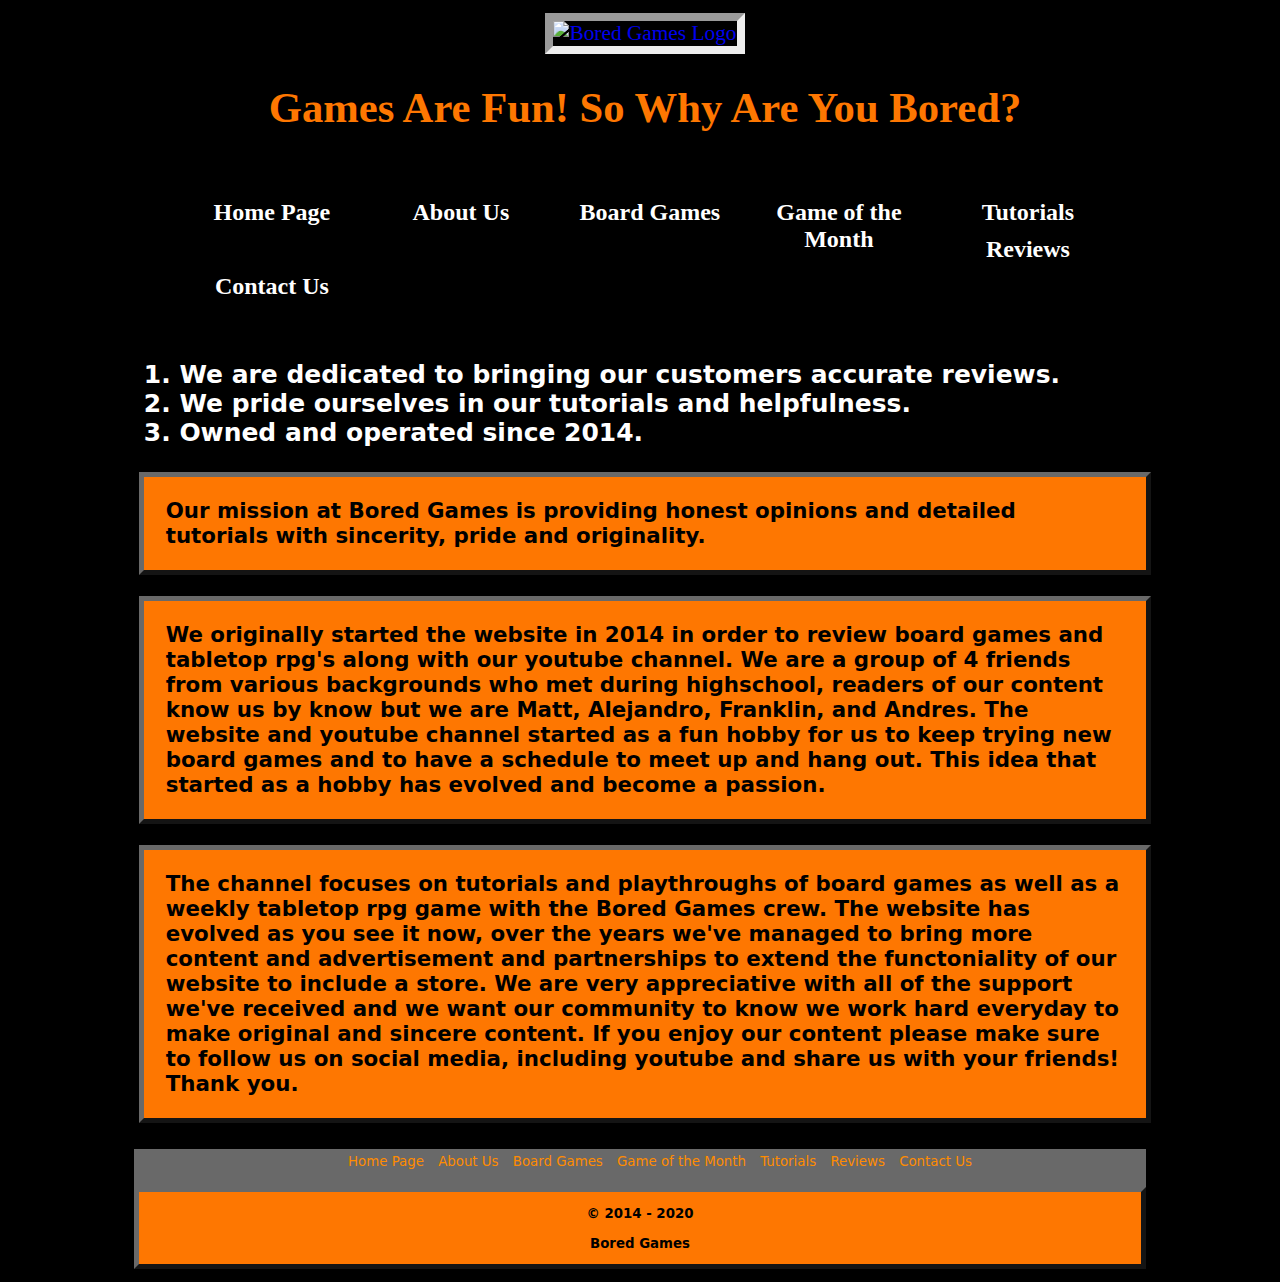
==== aboutus.html @ 413e8424 "Add files via upload" ====
﻿<!DOCTYPE html>

<html>
<head>
    <meta charset="utf-8" />
    <title>Bored Games - About Us</title>
    <link rel="stylesheet" type="text/css" href="styles.css">
</head>
<body>
<header>
    <a href="index.html"><img src="Images/logo1.jpg" alt="Bored Games Logo" width="194" height="194"></img></a>
    <h1>Games Are Fun! So Why Are You Bored?</h1>
</header>
<nav>
    <ul>
        <li><a href="index.html">Home Page</a></li>
        <li><a href="aboutus.html">About Us</a></li>
        <li><a href="boardgames.html">Board Games</a></li>
        <li><a href="gameofmonth.html">Game of the Month</a></li>
        <li><a href="tutorial.html">Tutorials</a></li>
        <li><a href="reviews.html">Reviews</a></li>
        <li><a href="contactus.html">Contact Us</a></li>
    </ul>
</nav>
<main><br>
<h3><ol>
    <li>We are dedicated to bringing our customers accurate reviews.</li>
    <li>We pride ourselves in our tutorials and helpfulness.</li>
    <li>Owned and operated since 2014.</li>
    </ol>
</h3>
<p>Our mission at Bored Games is providing honest opinions and detailed tutorials with sincerity, pride and originality.</p>
<p>We originally started the website in 2014 in order to review board games and tabletop rpg's along with our youtube channel.
We are a group of 4 friends from various backgrounds who met during highschool, readers of our content know us by know but we are Matt, Alejandro, Franklin, and Andres.
The website and youtube channel started as a fun hobby for us to keep trying new board games and to have a schedule to meet up and hang out.
This idea that started as a hobby has evolved and become a passion.
</p>
<p>The channel focuses on tutorials and playthroughs of board games as well as a weekly tabletop rpg game with the Bored Games crew.
The website has evolved as you see it now, over the years we've managed to bring more content and advertisement and partnerships to extend the functoniality of our website to include a store.
We are very appreciative with all of the support we've received and we want our community to know we work hard everyday to make original and sincere content.
If you enjoy our content please make sure to follow us on social media, including youtube and share us with your friends! Thank you.</p>
</main>
<footer>
    <ul>
        <li><a href="index.html">Home Page</a></li>
        <li><a href="aboutus.html">About Us</a></li>
        <li><a href="boardgames.html">Board Games</a></li>
        <li><a href="gameofmonth.html">Game of the Month</a></li>
        <li><a href="tutorial.html">Tutorials</a></li>
        <li><a href="reviews.html">Reviews</a></li>
        <li><a href="contactus.html">Contact Us</a></li>
    </ul>
    <p> © 2014 - 2020 <br></br>
    Bored Games</p>
</footer>
</body>
</html>
---- styles.css ----
﻿@charset "utf-8";

body {
	background-color: #000000;
	font-family: Century Gothic, sans;
	font-size: 16pt;
	color: #FFFFFF;
}

h1 {
	color: #FE7701;
}

header {
	font-family: "Bauhaus 93";
	background-color: #000000;
	color: #FFFFFF;
	text-align:center;
	padding: 5px;
	width: 80%;
	margin-left: 10%;
}

a {
	text-decoration: none;
	border-color: #9400D3;
}

#container {
	width:100%;
}

main {
	width: 80%;
	background-color: #000000;
	float: left;
	padding: 5px;
	margin-left: 10%;
}

img {
	border: 8px;
	border-style: inset;

}

p {
	border:5px; 
	border-style: outset; 
	border-color: #696969;
	background-color: #FE7701;
	color: #000000;
	padding: 1em;
	font-weight: bold;
	overflow: auto;
}

footer {
	clear: both;
	background-color: #696969;
	text-align: center;
	margin-left: 10%;
	font-size: 10pt;
	width: 80%;
}

footer ul {
	list-style: none;
}

footer ul li { 
	display: inline-block;
	padding: 5px;
}

footer a {
	text-decoration: none;
	color: #FF8C00;
}

nav { 
	font-family: "Bauhaus 93";
	color: #FFFFFF;
	padding: 5px;
	width: 80%;
	margin-left: 10%;
	font-weight: bold;
	font-size: 18pt;
}

nav ul {
	list-style: none;
}

nav ul li {
	float: left;
	padding: 5px;
}

nav ul li a:link, nav ul li a:visited {
	display: block;
	width: 175px;
	margin-right: 4px;
	color: #FFFFFF;
	text-decoration: none;
	text-align: center;
}

nav ul li a:hover {
	color: #000000;
	background-color: #FF8C00;
	box-shadow: 0 5px 0 #FF4500;
}
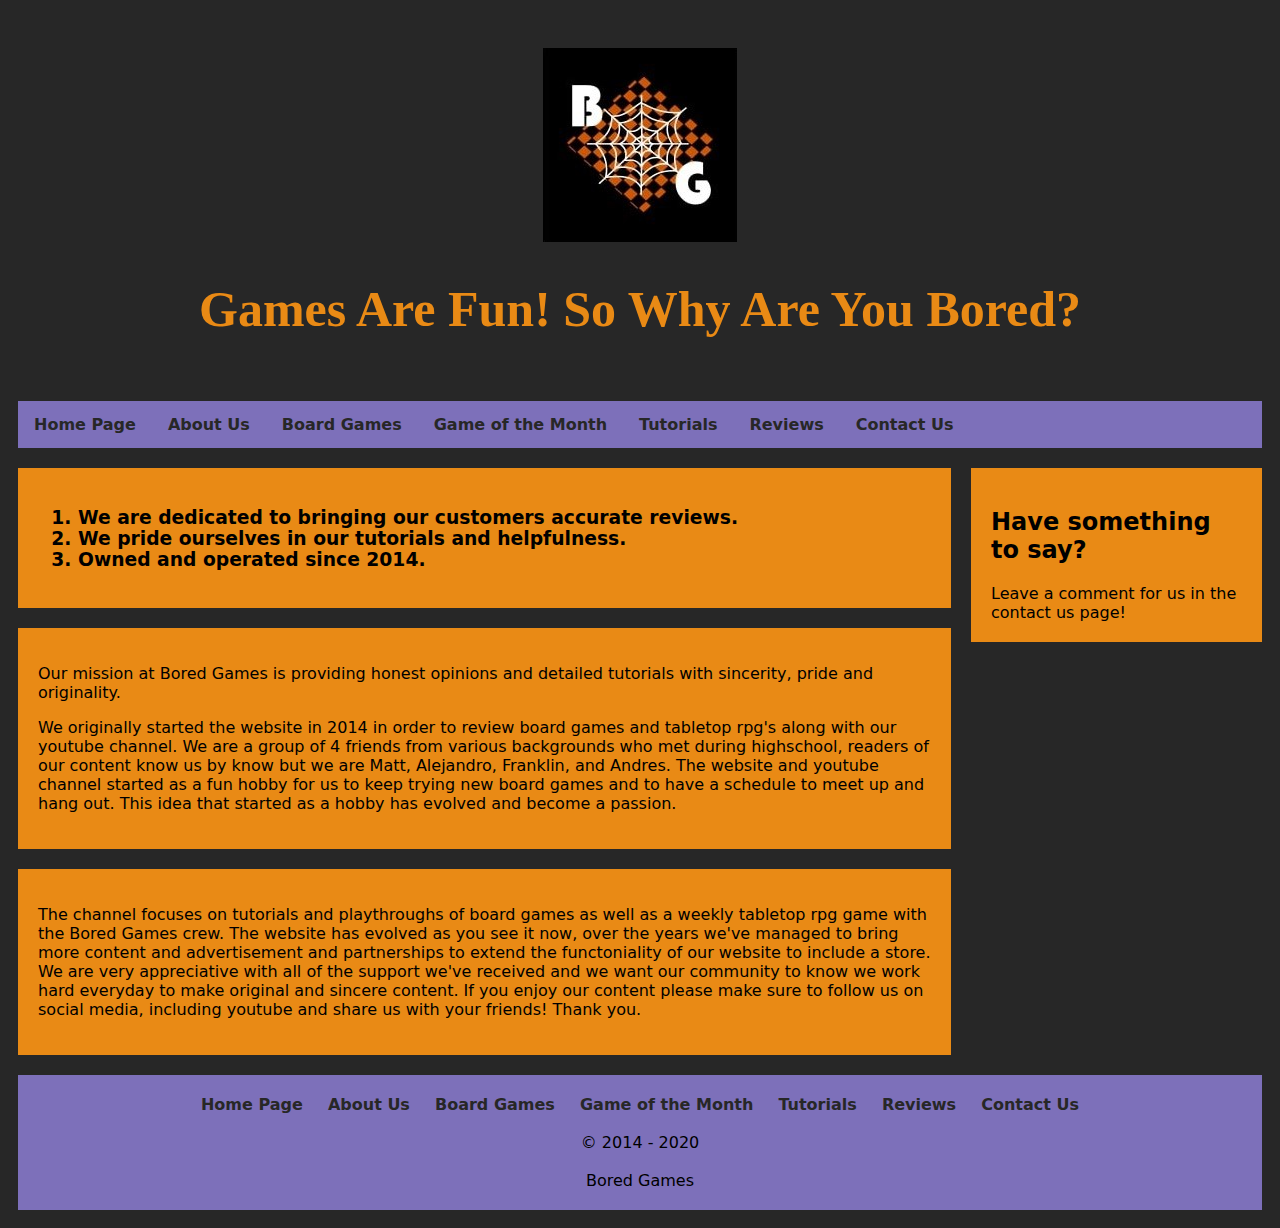
==== commit 24e4e31b: "Add files via upload" ====
--- a/aboutus.html
+++ b/aboutus.html
@@ -7,51 +7,64 @@
     <link rel="stylesheet" type="text/css" href="styles.css">
 </head>
 <body>
-<header>
-    <a href="index.html"><img src="Images/logo1.jpg" alt="Bored Games Logo" width="194" height="194"></img></a>
-    <h1>Games Are Fun! So Why Are You Bored?</h1>
-</header>
-<nav>
-    <ul>
-        <li><a href="index.html">Home Page</a></li>
-        <li><a href="aboutus.html">About Us</a></li>
-        <li><a href="boardgames.html">Board Games</a></li>
-        <li><a href="gameofmonth.html">Game of the Month</a></li>
-        <li><a href="tutorial.html">Tutorials</a></li>
-        <li><a href="reviews.html">Reviews</a></li>
-        <li><a href="contactus.html">Contact Us</a></li>
-    </ul>
-</nav>
-<main><br>
-<h3><ol>
-    <li>We are dedicated to bringing our customers accurate reviews.</li>
-    <li>We pride ourselves in our tutorials and helpfulness.</li>
-    <li>Owned and operated since 2014.</li>
-    </ol>
-</h3>
-<p>Our mission at Bored Games is providing honest opinions and detailed tutorials with sincerity, pride and originality.</p>
-<p>We originally started the website in 2014 in order to review board games and tabletop rpg's along with our youtube channel.
-We are a group of 4 friends from various backgrounds who met during highschool, readers of our content know us by know but we are Matt, Alejandro, Franklin, and Andres.
-The website and youtube channel started as a fun hobby for us to keep trying new board games and to have a schedule to meet up and hang out.
-This idea that started as a hobby has evolved and become a passion.
-</p>
-<p>The channel focuses on tutorials and playthroughs of board games as well as a weekly tabletop rpg game with the Bored Games crew.
-The website has evolved as you see it now, over the years we've managed to bring more content and advertisement and partnerships to extend the functoniality of our website to include a store.
-We are very appreciative with all of the support we've received and we want our community to know we work hard everyday to make original and sincere content.
-If you enjoy our content please make sure to follow us on social media, including youtube and share us with your friends! Thank you.</p>
-</main>
-<footer>
-    <ul>
-        <li><a href="index.html">Home Page</a></li>
-        <li><a href="aboutus.html">About Us</a></li>
-        <li><a href="boardgames.html">Board Games</a></li>
-        <li><a href="gameofmonth.html">Game of the Month</a></li>
-        <li><a href="tutorial.html">Tutorials</a></li>
-        <li><a href="reviews.html">Reviews</a></li>
-        <li><a href="contactus.html">Contact Us</a></li>
-    </ul>
-    <p> © 2014 - 2020 <br></br>
-    Bored Games</p>
-</footer>
+    <div class="header">
+        <a href="index.html"><img src="Images/logo1.jpg" alt="Bored Games Logo" width="194" height="194"></img></a>
+        <h1>Games Are Fun! So Why Are You Bored?</h1>
+    </div>
+<div class="topnav">
+        <a href="index.html">Home Page</a>
+        <a href="aboutus.html">About Us</a>
+        <a href="boardgames.html">Board Games</a>
+        <a href="gameofmonth.html">Game of the Month</a>
+        <a href="tutorial.html">Tutorials</a>
+        <a href="reviews.html">Reviews</a>
+        <a href="contactus.html">Contact Us</a>
+</div>
+<div class="row">
+    <div class="leftcolumn">
+        <div class="card">
+            <h3><ol>
+                <li>We are dedicated to bringing our customers accurate reviews.</li>
+                <li>We pride ourselves in our tutorials and helpfulness.</li>
+                <li>Owned and operated since 2014.</li>
+                </ol>
+            </h3>
+        </div>
+        <div class="card">
+            <p>Our mission at Bored Games is providing honest opinions and detailed tutorials with sincerity, pride and originality.</p>
+            <p>We originally started the website in 2014 in order to review board games and tabletop rpg's along with our youtube channel.
+            We are a group of 4 friends from various backgrounds who met during highschool, readers of our content know us by know but we are Matt, Alejandro, Franklin, and Andres.
+            The website and youtube channel started as a fun hobby for us to keep trying new board games and to have a schedule to meet up and hang out.
+            This idea that started as a hobby has evolved and become a passion.
+            </p>
+        </div>
+        <div class="card">
+            <p>The channel focuses on tutorials and playthroughs of board games as well as a weekly tabletop rpg game with the Bored Games crew.
+            The website has evolved as you see it now, over the years we've managed to bring more content and advertisement and partnerships to extend the functoniality of our website to include a store.
+            We are very appreciative with all of the support we've received and we want our community to know we work hard everyday to make original and sincere content.
+            If you enjoy our content please make sure to follow us on social media, including youtube and share us with your friends! Thank you.</p>
+        </div>
+    </div>
+    <div class="rightcolumn">
+        <div class="card">
+            <h2>Have something to say?</h2>
+            Leave a comment for us in the contact us page!
+        </div>
+    </div>
+</div>
+
+<div class="footer">
+    <a href="index.html">Home Page</a>
+    <a href="aboutus.html">About Us</a>
+    <a href="boardgames.html">Board Games</a>
+    <a href="gameofmonth.html">Game of the Month</a>
+    <a href="tutorial.html">Tutorials</a>
+    <a href="reviews.html">Reviews</a>
+    <a href="contactus.html">Contact Us</a>
+    <br></br>
+     © 2014 - 2020 
+     <br></br>
+    Bored Games
+</div>
 </body>
 </html>--- a/styles.css
+++ b/styles.css
@@ -1,113 +1,110 @@
-﻿@charset "utf-8";
+﻿* {
+	box-sizing: border-box;
+  }
+  
+  body {
+	font-family: Century Gothic, sans;
+	padding: 10px;
+	background: #272727ff;
+  }
+  
+  /* Header/Blog Title */
+  .header {
+	padding: 30px;
+	text-align: center;
+	color: #e98a15ff;
+	background: #272727ff;
+	font-family: "Bauhaus 93";
+  }
+  
+  .header h1 {
+	font-size: 50px;
+  }
 
-body {
-	background-color: #000000;
-	font-family: Century Gothic, sans;
-	font-size: 16pt;
-	color: #FFFFFF;
-}
+  a { 
+	  text-decoration: none;
+	  color: #7d70baff;
+	  font-weight: bold;
+  }
+  
+  /* Style the top navigation bar */
+  .topnav {
+	overflow: hidden;
+	background-color: #7d70baff;
+	text-align: center;
+  }
+  
+  /* Style the topnav links */
+  .topnav a {
+	float: left;
+	display: block;
+	color: #272727ff;
+	text-align: center;
+	padding: 14px 16px;
+	text-decoration: none;
+  }
+  
+  /* Change color on hover */
+  .topnav a:hover {
+	background-color: #e98a15ff;
+	color: #fbfbffff;
+  }
+  
+  /* Create two unequal columns that floats next to each other */
+  /* Left column */
+  .leftcolumn {   
+	float: left;
+	width: 75%;
+  }
+  
+  /* Right column */
+  .rightcolumn {
+	float: left;
+	width: 25%;
+	padding-left: 20px;
+  }
+  
+  /* Add a card effect for articles */
+  .card {
+	background-color: #e98a15ff;
+	padding: 20px;
+	margin-top: 20px;
+	overflow: auto;
+  }
+  
+  /* Clear floats after the columns */
+  .row:after {
+	content: "";
+	display: table;
+	clear: both;
+  }
+  
+  /* Footer */
+  .footer {
+	padding: 20px;
+	text-align: center;
+	background: #7d70baff;
+	margin-top: 20px;
+  }
 
-h1 {
-	color: #FE7701;
-}
-
-header {
-	font-family: "Bauhaus 93";
-	background-color: #000000;
-	color: #FFFFFF;
-	text-align:center;
-	padding: 5px;
-	width: 80%;
-	margin-left: 10%;
-}
-
-a {
+  .footer a{
 	text-decoration: none;
-	border-color: #9400D3;
-}
-
-#container {
-	width:100%;
-}
-
-main {
-	width: 80%;
-	background-color: #000000;
-	float: left;
-	padding: 5px;
-	margin-left: 10%;
-}
-
-img {
-	border: 8px;
-	border-style: inset;
-
-}
-
-p {
-	border:5px; 
-	border-style: outset; 
-	border-color: #696969;
-	background-color: #FE7701;
-	color: #000000;
-	padding: 1em;
-	font-weight: bold;
-	overflow: auto;
-}
-
-footer {
-	clear: both;
-	background-color: #696969;
-	text-align: center;
-	margin-left: 10%;
-	font-size: 10pt;
-	width: 80%;
-}
-
-footer ul {
-	list-style: none;
-}
-
-footer ul li { 
-	display: inline-block;
-	padding: 5px;
-}
-
-footer a {
-	text-decoration: none;
-	color: #FF8C00;
-}
-
-nav { 
-	font-family: "Bauhaus 93";
-	color: #FFFFFF;
-	padding: 5px;
-	width: 80%;
-	margin-left: 10%;
-	font-weight: bold;
-	font-size: 18pt;
-}
-
-nav ul {
-	list-style: none;
-}
-
-nav ul li {
-	float: left;
-	padding: 5px;
-}
-
-nav ul li a:link, nav ul li a:visited {
-	display: block;
-	width: 175px;
-	margin-right: 4px;
-	color: #FFFFFF;
-	text-decoration: none;
-	text-align: center;
-}
-
-nav ul li a:hover {
-	color: #000000;
-	background-color: #FF8C00;
-	box-shadow: 0 5px 0 #FF4500;
-}+	color: #272727ff;
+	padding: 10px;
+  }
+  
+  /* Responsive layout - when the screen is less than 800px wide, make the two columns stack on top of each other instead of next to each other */
+  @media screen and (max-width: 800px) {
+	.leftcolumn, .rightcolumn {   
+	  width: 100%;
+	  padding: 0;
+	}
+  }
+  
+  /* Responsive layout - when the screen is less than 400px wide, make the navigation links stack on top of each other instead of next to each other */
+  @media screen and (max-width: 400px) {
+	.topnav a {
+	  float: none;
+	  width: 100%;
+	}
+  }